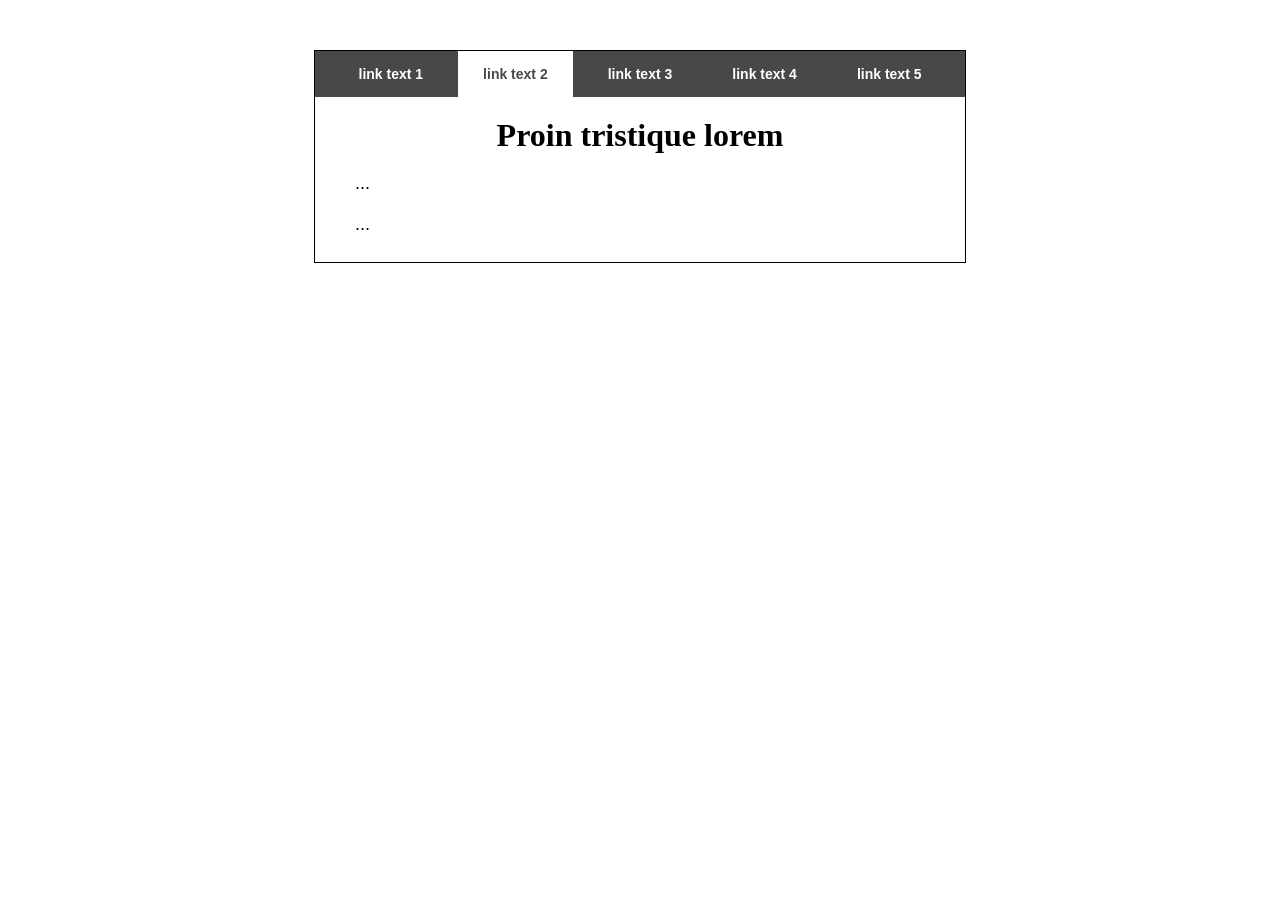
==== 242/index.html @ 30a786c6 "start 242" ====
<!DOCTYPE html>
<html lang="en">
<head>
    <meta charset="UTF-8">
    <meta name="viewport" content="width=device-width, initial-scale=1.0">
    <title>241</title>
    <link rel="stylesheet" href="style.css">
</head>
<div id="wrapper">
	<div id="menu">
		<a href="#">link text 1</a>
		<a href="#" class="active">link text 2</a>
		<a href="#">link text 3</a>
		<a href="#">link text 4</a>
		<a href="#">link text 5</a>
	</div>
	<div id="content">
		<h1>Proin tristique lorem</h1>
		<p>
			...
		</p>
		<p>
			...
		</p>
	</div>
</div>
</body>
</html>
---- 242/style.css ----
#wrapper {
	width: 650px;
	margin: 50px auto;
	border: 1px solid black;
}

#menu {
	display: flex;
	justify-content: center;
	margin-bottom: 20px;
	background-color: #484848;
}
#menu a {
	margin: 0 5px;
	padding: 15px 25px;
	text-decoration: none;
	color: #fff;
	font: bold 14px Arial;
}
#menu a:hover, #menu a.active {
	color: #484848;
	background-color: #fff;
}

#content {
	padding: 0 30px 20px;
}
#content h1 {
	text-align: center;
	margin-top: 0;
	margin-bottom: 10px;
}
#content p {
	padding: 0 10px;
	margin-bottom: 5px;
	font: 18px/1.3 Arial;
	text-align: justify;
}
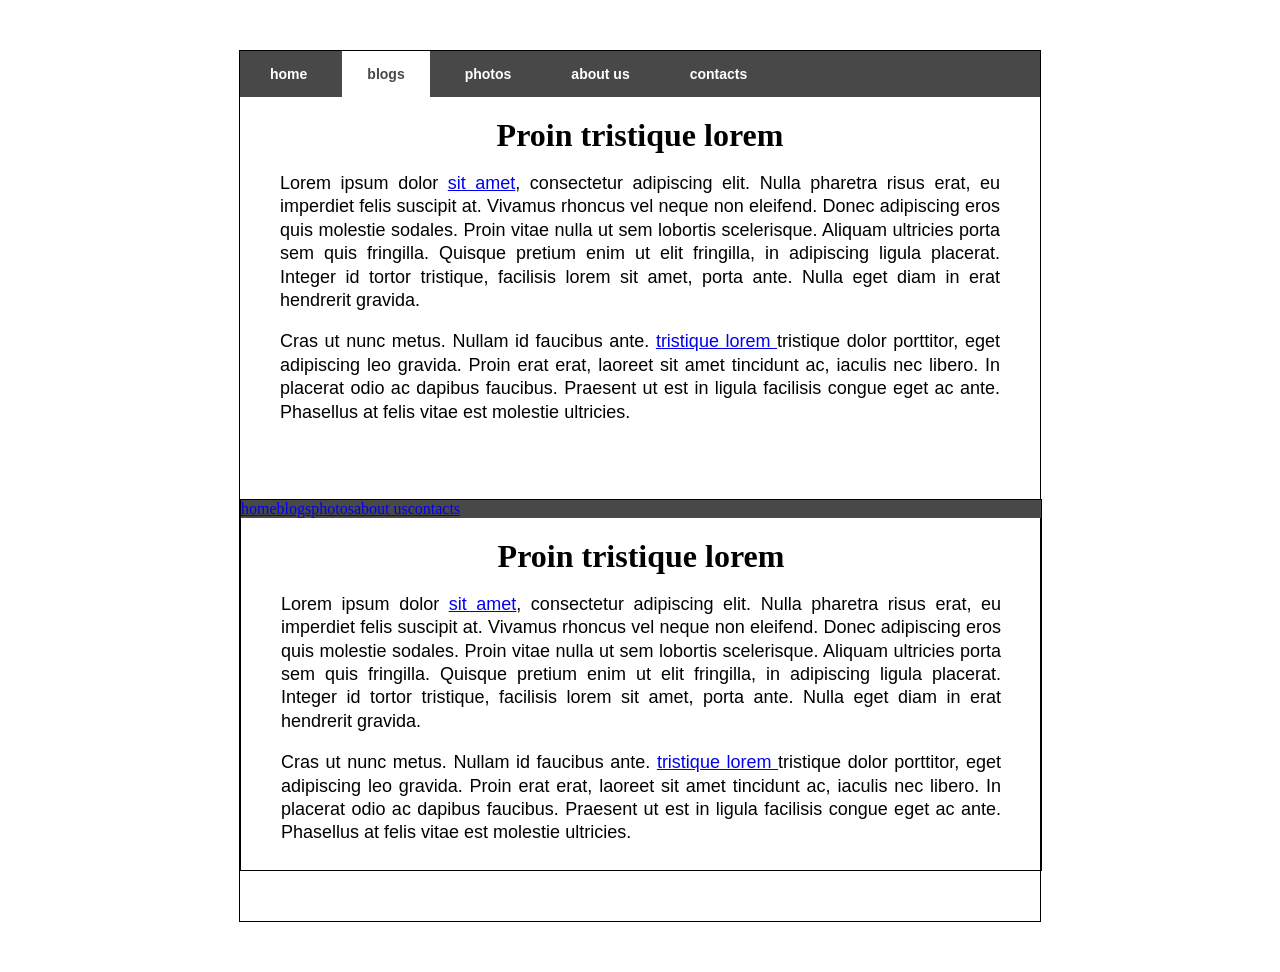
==== commit 9773026b: "123" ====
--- a/242/index.html
+++ b/242/index.html
@@ -3,24 +3,41 @@
 <head>
     <meta charset="UTF-8">
     <meta name="viewport" content="width=device-width, initial-scale=1.0">
-    <title>241</title>
+    <title>242</title>
     <link rel="stylesheet" href="style.css">
 </head>
 <div id="wrapper">
 	<div id="menu">
-		<a href="#">link text 1</a>
-		<a href="#" class="active">link text 2</a>
-		<a href="#">link text 3</a>
-		<a href="#">link text 4</a>
-		<a href="#">link text 5</a>
+		<a href="#">home</a>
+		<a href="#" class="active">blogs</a>
+		<a href="#">photos</a>
+		<a href="#">about us</a>
+		<a href="#">contacts</a>
 	</div>
 	<div id="content">
 		<h1>Proin tristique lorem</h1>
 		<p>
-			...
+			Lorem ipsum dolor <a href="#">sit amet</a>, consectetur adipiscing elit. Nulla pharetra risus erat, eu imperdiet felis suscipit at. Vivamus rhoncus vel neque non eleifend. Donec adipiscing eros quis molestie sodales. Proin vitae nulla ut sem lobortis scelerisque. Aliquam ultricies porta sem quis fringilla. Quisque pretium enim ut elit fringilla, in adipiscing ligula placerat. Integer id tortor tristique, facilisis lorem sit amet, porta ante. Nulla eget diam in erat hendrerit gravida.
 		</p>
 		<p>
-			...
+			Cras ut nunc metus. Nullam id faucibus ante. <a href="#"> tristique lorem </a>tristique dolor porttitor, eget adipiscing leo gravida. Proin erat erat, laoreet sit amet tincidunt ac, iaculis nec libero. In placerat odio ac dapibus faucibus. Praesent ut est in ligula facilisis congue eget ac ante. Phasellus at felis vitae est molestie ultricies.
+		</p>
+	</div>
+<div id="wrapper1">
+	<div id="menu1">
+		<a href="#">home</a>
+		<a href="#" class="active1">blogs</a>
+		<a href="#">photos</a>
+		<a href="#">about us</a>
+		<a href="#">contacts</a>
+	</div>
+	<div id="content1">
+		<h1>Proin tristique lorem</h1>
+		<p>
+			Lorem ipsum dolor <a href="#">sit amet</a>, consectetur adipiscing elit. Nulla pharetra risus erat, eu imperdiet felis suscipit at. Vivamus rhoncus vel neque non eleifend. Donec adipiscing eros quis molestie sodales. Proin vitae nulla ut sem lobortis scelerisque. Aliquam ultricies porta sem quis fringilla. Quisque pretium enim ut elit fringilla, in adipiscing ligula placerat. Integer id tortor tristique, facilisis lorem sit amet, porta ante. Nulla eget diam in erat hendrerit gravida.
+		</p>
+		<p>
+			Cras ut nunc metus. Nullam id faucibus ante. <a href="#" class="green"> tristique lorem </a>tristique dolor porttitor, eget adipiscing leo gravida. Proin erat erat, laoreet sit amet tincidunt ac, iaculis nec libero. In placerat odio ac dapibus faucibus. Praesent ut est in ligula facilisis congue eget ac ante. Phasellus at felis vitae est molestie ultricies.
 		</p>
 	</div>
 </div>
--- a/242/style.css
+++ b/242/style.css
@@ -1,12 +1,12 @@
 #wrapper {
-	width: 650px;
+	width: 800px;
 	margin: 50px auto;
 	border: 1px solid black;
 }
 
 #menu {
 	display: flex;
-	justify-content: center;
+	justify-content: left;
 	margin-bottom: 20px;
 	background-color: #484848;
 }
@@ -36,3 +36,45 @@
 	font: 18px/1.3 Arial;
 	text-align: justify;
 }
+#content a:hover{
+	color: green;
+}
+#wrapper1 {
+	width: 800px;
+	margin: 50px auto;
+	border: 1px solid black;
+}
+
+#menu1 {
+	display: flex;
+	justify-content: left;
+	margin-bottom: 20px;
+	background-color: #484848;
+}
+#menu a {
+	margin: 0 5px;
+	padding: 15px 25px;
+	text-decoration: none;
+	color: #fff;
+	font: bold 14px Arial;
+}
+#menu a:hover, #menu a.active1 {
+	color: #484848;
+	background-color: #fff;
+}
+
+#content1 {
+	padding: 0 30px 20px;
+}
+#content1 h1 {
+	text-align: center;
+	margin-top: 0;
+	margin-bottom: 10px;
+}
+#content1 p {
+	padding: 0 10px;
+	margin-bottom: 5px;
+	font: 18px/1.3 Arial;
+	text-align: justify;
+}
+
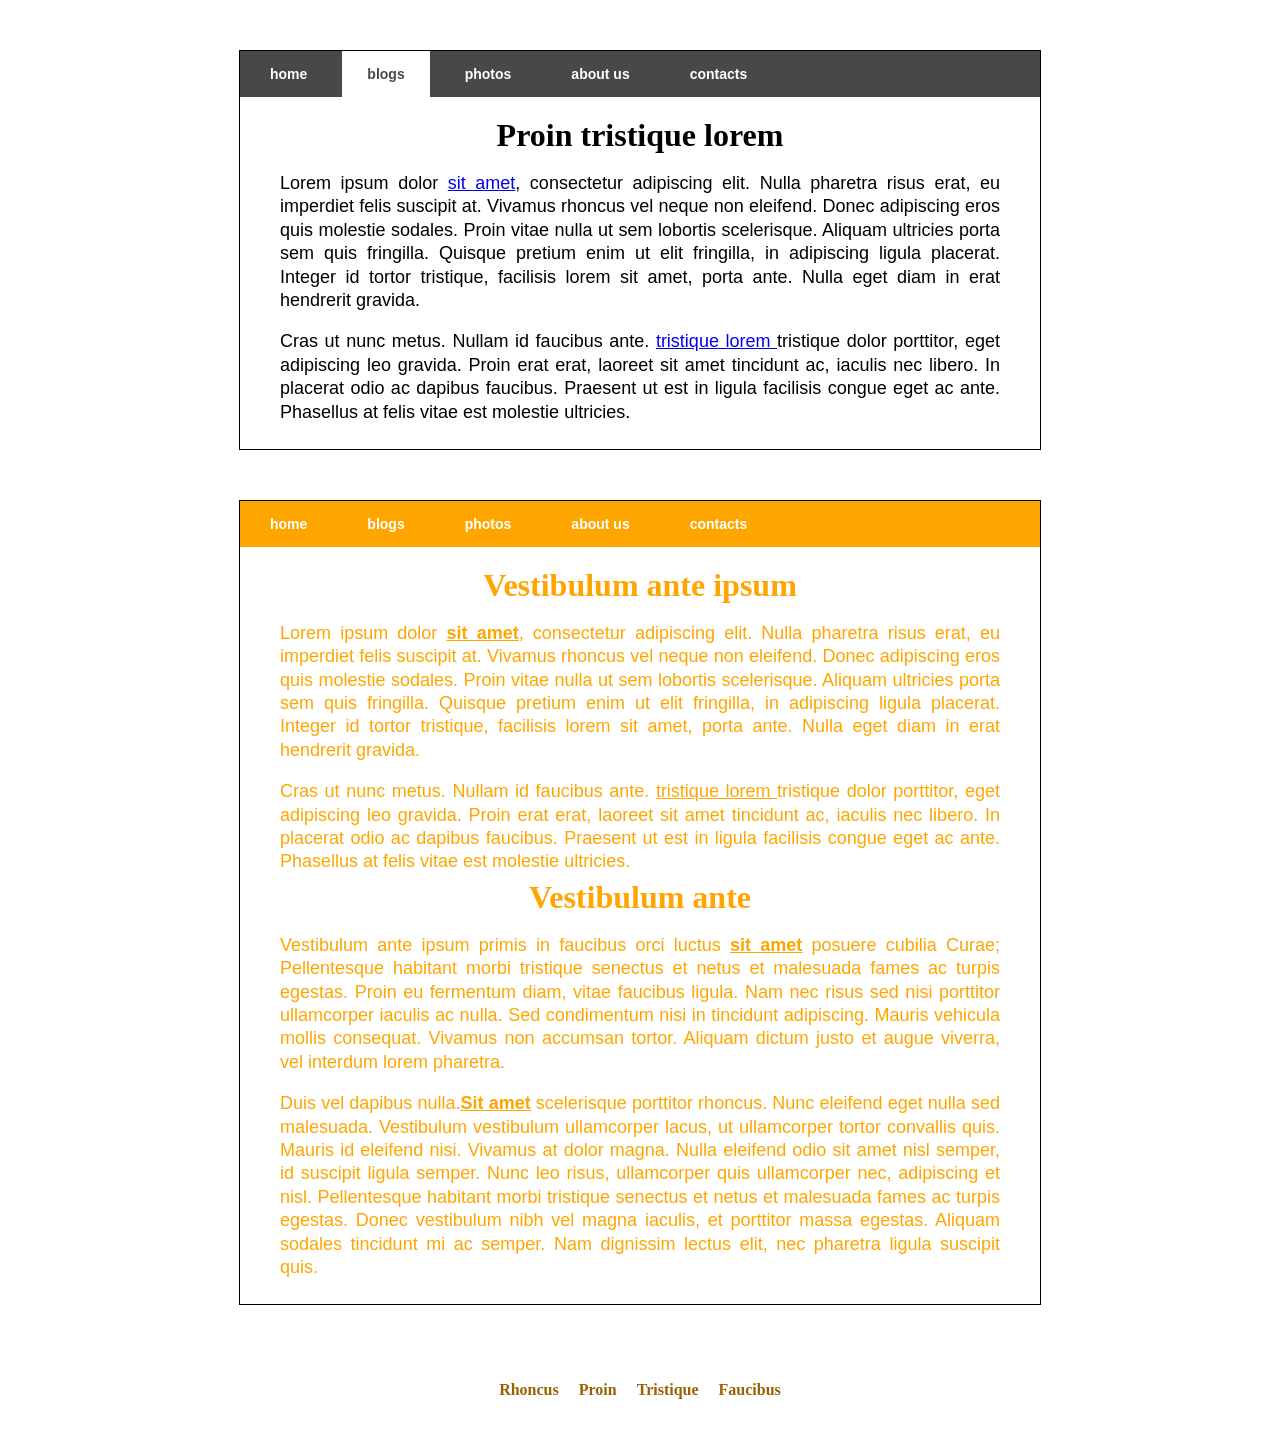
==== commit 0e4d55c1: "style: update link colors and hover effects" ====
--- a/242/index.html
+++ b/242/index.html
@@ -6,6 +6,7 @@
     <title>242</title>
     <link rel="stylesheet" href="style.css">
 </head>
+<body>
 <div id="wrapper">
 	<div id="menu">
 		<a href="#">home</a>
@@ -15,14 +16,15 @@
 		<a href="#">contacts</a>
 	</div>
 	<div id="content">
-		<h1>Proin tristique lorem</h1>
+		<h1 class="pp">Proin tristique lorem</h1>
 		<p>
-			Lorem ipsum dolor <a href="#">sit amet</a>, consectetur adipiscing elit. Nulla pharetra risus erat, eu imperdiet felis suscipit at. Vivamus rhoncus vel neque non eleifend. Donec adipiscing eros quis molestie sodales. Proin vitae nulla ut sem lobortis scelerisque. Aliquam ultricies porta sem quis fringilla. Quisque pretium enim ut elit fringilla, in adipiscing ligula placerat. Integer id tortor tristique, facilisis lorem sit amet, porta ante. Nulla eget diam in erat hendrerit gravida.
+			Lorem ipsum dolor <a href="#">sit amet</a></u></strong>, consectetur adipiscing elit. Nulla pharetra risus erat, eu imperdiet felis suscipit at. Vivamus rhoncus vel neque non eleifend. Donec adipiscing eros quis molestie sodales. Proin vitae nulla ut sem lobortis scelerisque. Aliquam ultricies porta sem quis fringilla. Quisque pretium enim ut elit fringilla, in adipiscing ligula placerat. Integer id tortor tristique, facilisis lorem sit amet, porta ante. Nulla eget diam in erat hendrerit gravida.
 		</p>
 		<p>
 			Cras ut nunc metus. Nullam id faucibus ante. <a href="#"> tristique lorem </a>tristique dolor porttitor, eget adipiscing leo gravida. Proin erat erat, laoreet sit amet tincidunt ac, iaculis nec libero. In placerat odio ac dapibus faucibus. Praesent ut est in ligula facilisis congue eget ac ante. Phasellus at felis vitae est molestie ultricies.
 		</p>
 	</div>
+</div>
 <div id="wrapper1">
 	<div id="menu1">
 		<a href="#">home</a>
@@ -32,14 +34,25 @@
 		<a href="#">contacts</a>
 	</div>
 	<div id="content1">
-		<h1>Proin tristique lorem</h1>
+		<h1>Vestibulum ante ipsum</h1>
 		<p>
-			Lorem ipsum dolor <a href="#">sit amet</a>, consectetur adipiscing elit. Nulla pharetra risus erat, eu imperdiet felis suscipit at. Vivamus rhoncus vel neque non eleifend. Donec adipiscing eros quis molestie sodales. Proin vitae nulla ut sem lobortis scelerisque. Aliquam ultricies porta sem quis fringilla. Quisque pretium enim ut elit fringilla, in adipiscing ligula placerat. Integer id tortor tristique, facilisis lorem sit amet, porta ante. Nulla eget diam in erat hendrerit gravida.
+			Lorem ipsum dolor <strong><u><a href="#">sit amet</a></u></strong>, consectetur adipiscing elit. Nulla pharetra risus erat, eu imperdiet felis suscipit at. Vivamus rhoncus vel neque non eleifend. Donec adipiscing eros quis molestie sodales. Proin vitae nulla ut sem lobortis scelerisque. Aliquam ultricies porta sem quis fringilla. Quisque pretium enim ut elit fringilla, in adipiscing ligula placerat. Integer id tortor tristique, facilisis lorem sit amet, porta ante. Nulla eget diam in erat hendrerit gravida.
 		</p>
 		<p>
 			Cras ut nunc metus. Nullam id faucibus ante. <a href="#" class="green"> tristique lorem </a>tristique dolor porttitor, eget adipiscing leo gravida. Proin erat erat, laoreet sit amet tincidunt ac, iaculis nec libero. In placerat odio ac dapibus faucibus. Praesent ut est in ligula facilisis congue eget ac ante. Phasellus at felis vitae est molestie ultricies.
 		</p>
+		<h1>Vestibulum ante</h1>
+		<p>Vestibulum ante ipsum primis in faucibus orci luctus <strong><u><a href="#">sit amet</a></u></strong> posuere cubilia Curae; Pellentesque habitant morbi tristique senectus et netus et malesuada fames ac turpis egestas. Proin eu fermentum diam, vitae faucibus ligula. Nam nec risus sed nisi porttitor ullamcorper iaculis ac nulla. Sed condimentum nisi in tincidunt adipiscing. Mauris vehicula mollis consequat. Vivamus non accumsan tortor. Aliquam dictum justo et augue viverra, vel interdum lorem pharetra.</p>
+		<p>Duis vel dapibus nulla.<strong><u><a href="#">Sit amet</a></u></strong> scelerisque porttitor rhoncus. Nunc eleifend eget nulla sed malesuada. Vestibulum vestibulum ullamcorper lacus, ut ullamcorper tortor convallis quis. Mauris id eleifend nisi. Vivamus at dolor magna. Nulla eleifend odio sit amet nisl semper, id suscipit ligula semper. Nunc leo risus, ullamcorper quis ullamcorper nec, adipiscing et nisl. Pellentesque habitant morbi tristique senectus et netus et malesuada fames ac turpis egestas. Donec vestibulum nibh vel magna iaculis, et porttitor massa egestas. Aliquam sodales tincidunt mi ac semper. Nam dignissim lectus elit, nec pharetra ligula suscipit quis.	</p>
+	
 	</div>
+	
+</div>
+	<div class="text">
+	<p><a href="#">Rhoncus</a></p>
+	<p><a href="#">Proin</a></p>
+	<p><a href="#">Tristique</a></p>
+	<p><a href="#">Faucibus</a></p>
 </div>
 </body>
 </html>
--- a/242/style.css
+++ b/242/style.css
@@ -49,21 +49,21 @@
 	display: flex;
 	justify-content: left;
 	margin-bottom: 20px;
-	background-color: #484848;
+	background-color: orange;
 }
-#menu a {
+#menu1 a {
 	margin: 0 5px;
 	padding: 15px 25px;
 	text-decoration: none;
 	color: #fff;
 	font: bold 14px Arial;
 }
-#menu a:hover, #menu a.active1 {
-	color: #484848;
-	background-color: #fff;
+#menu1 a:hover, #menu a.active1 {
+	color: orange;
+	background-color: #ffffff;
 }
 
-#content1 {
+#content1 {	
 	padding: 0 30px 20px;
 }
 #content1 h1 {
@@ -76,5 +76,35 @@
 	margin-bottom: 5px;
 	font: 18px/1.3 Arial;
 	text-align: justify;
+	color: orange;
+}
+#content1 a:hover{
+	color: black;
+}
+#content1 a{
+	color: orange;
+}
+h1{
+	color: orange;
+}
+.pp{
+	color: black;
+}
+.text {
+    display: flex;
+    justify-content: center;
 }
 
+.text p {
+    padding: 10px;
+    font-weight: bold;
+}
+
+.text a {
+    color: #9B6100;
+    text-decoration: none;
+}
+.text a:hover{
+	color: black;
+	text-decoration: underline;
+}
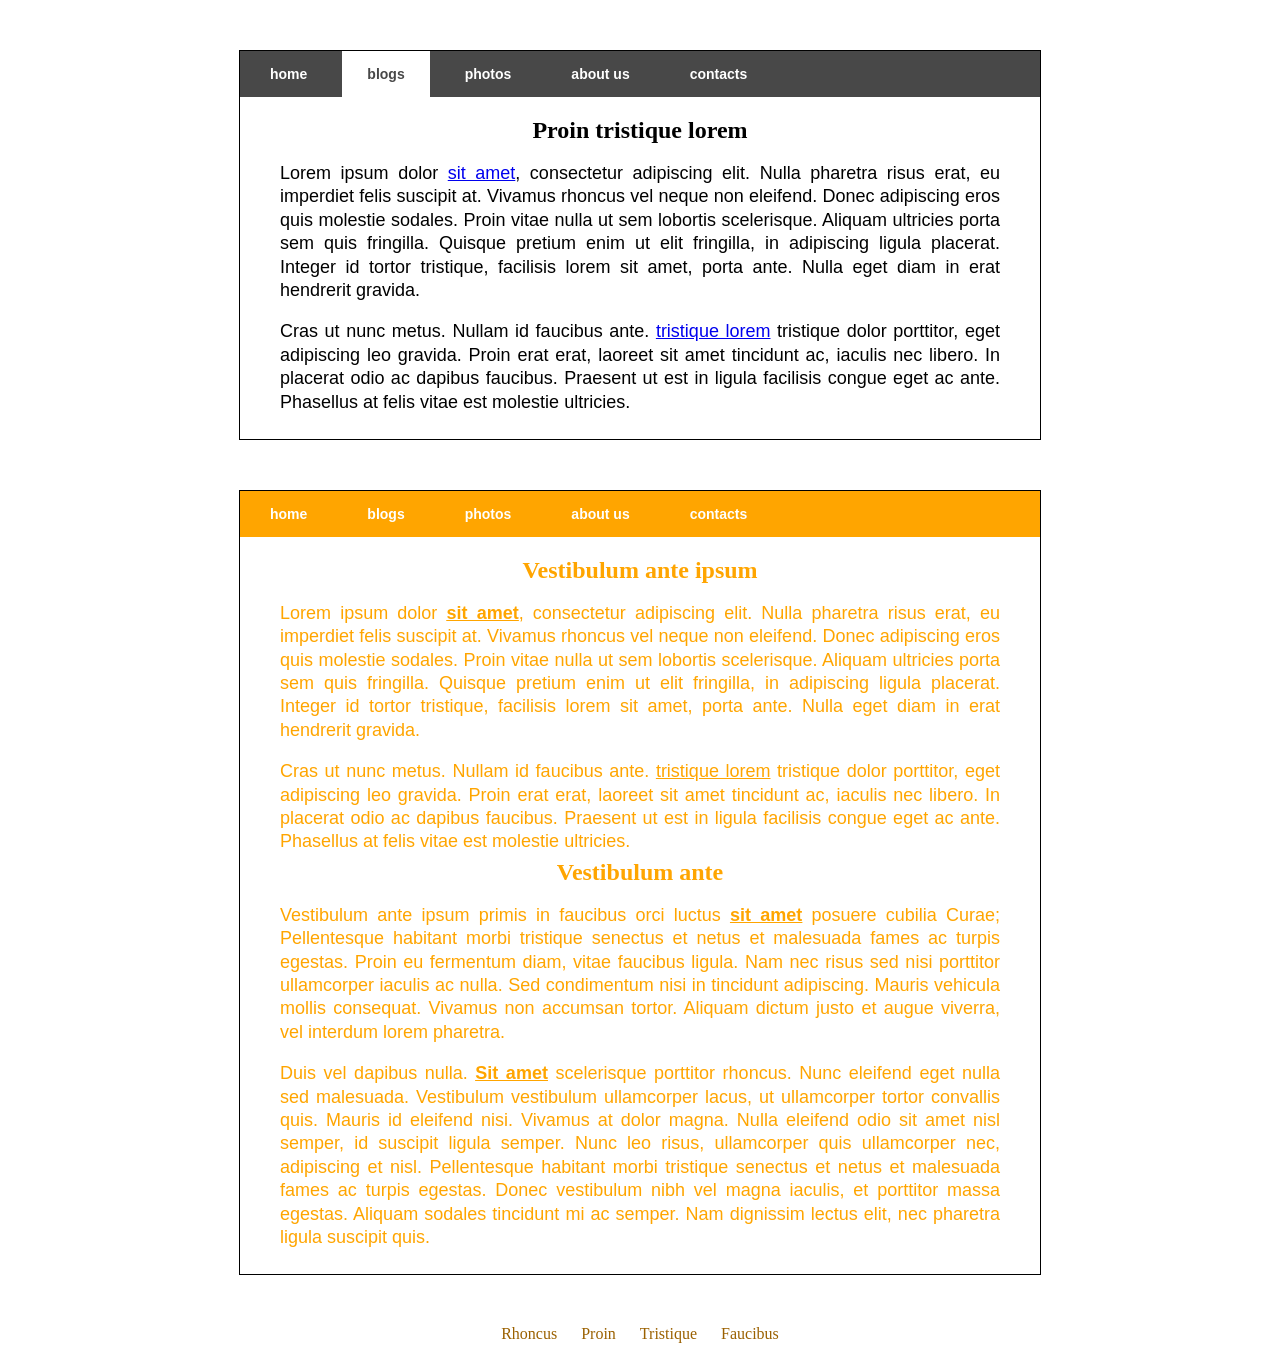
==== commit 639e74e5: "semantika" ====
--- a/242/index.html
+++ b/242/index.html
@@ -7,52 +7,58 @@
     <link rel="stylesheet" href="style.css">
 </head>
 <body>
-<div id="wrapper">
-	<div id="menu">
+<header id="wrapper">
+	<nav id="menu">
 		<a href="#">home</a>
 		<a href="#" class="active">blogs</a>
 		<a href="#">photos</a>
 		<a href="#">about us</a>
 		<a href="#">contacts</a>
-	</div>
-	<div id="content">
+	</nav>
+	<section id="content">
 		<h1 class="pp">Proin tristique lorem</h1>
 		<p>
-			Lorem ipsum dolor <a href="#">sit amet</a></u></strong>, consectetur adipiscing elit. Nulla pharetra risus erat, eu imperdiet felis suscipit at. Vivamus rhoncus vel neque non eleifend. Donec adipiscing eros quis molestie sodales. Proin vitae nulla ut sem lobortis scelerisque. Aliquam ultricies porta sem quis fringilla. Quisque pretium enim ut elit fringilla, in adipiscing ligula placerat. Integer id tortor tristique, facilisis lorem sit amet, porta ante. Nulla eget diam in erat hendrerit gravida.
+			Lorem ipsum dolor <a href="#">sit amet</a>, consectetur adipiscing elit. Nulla pharetra risus erat, eu imperdiet felis suscipit at. Vivamus rhoncus vel neque non eleifend. Donec adipiscing eros quis molestie sodales. Proin vitae nulla ut sem lobortis scelerisque. Aliquam ultricies porta sem quis fringilla. Quisque pretium enim ut elit fringilla, in adipiscing ligula placerat. Integer id tortor tristique, facilisis lorem sit amet, porta ante. Nulla eget diam in erat hendrerit gravida.
 		</p>
 		<p>
-			Cras ut nunc metus. Nullam id faucibus ante. <a href="#"> tristique lorem </a>tristique dolor porttitor, eget adipiscing leo gravida. Proin erat erat, laoreet sit amet tincidunt ac, iaculis nec libero. In placerat odio ac dapibus faucibus. Praesent ut est in ligula facilisis congue eget ac ante. Phasellus at felis vitae est molestie ultricies.
+			Cras ut nunc metus. Nullam id faucibus ante. <a href="#">tristique lorem</a> tristique dolor porttitor, eget adipiscing leo gravida. Proin erat erat, laoreet sit amet tincidunt ac, iaculis nec libero. In placerat odio ac dapibus faucibus. Praesent ut est in ligula facilisis congue eget ac ante. Phasellus at felis vitae est molestie ultricies.
 		</p>
-	</div>
-</div>
-<div id="wrapper1">
-	<div id="menu1">
+	</section>
+</header>
+
+<main id="wrapper1">
+	<nav id="menu1">
 		<a href="#">home</a>
 		<a href="#" class="active1">blogs</a>
 		<a href="#">photos</a>
 		<a href="#">about us</a>
 		<a href="#">contacts</a>
-	</div>
-	<div id="content1">
+	</nav>
+	<section id="content1">
 		<h1>Vestibulum ante ipsum</h1>
 		<p>
 			Lorem ipsum dolor <strong><u><a href="#">sit amet</a></u></strong>, consectetur adipiscing elit. Nulla pharetra risus erat, eu imperdiet felis suscipit at. Vivamus rhoncus vel neque non eleifend. Donec adipiscing eros quis molestie sodales. Proin vitae nulla ut sem lobortis scelerisque. Aliquam ultricies porta sem quis fringilla. Quisque pretium enim ut elit fringilla, in adipiscing ligula placerat. Integer id tortor tristique, facilisis lorem sit amet, porta ante. Nulla eget diam in erat hendrerit gravida.
 		</p>
 		<p>
-			Cras ut nunc metus. Nullam id faucibus ante. <a href="#" class="green"> tristique lorem </a>tristique dolor porttitor, eget adipiscing leo gravida. Proin erat erat, laoreet sit amet tincidunt ac, iaculis nec libero. In placerat odio ac dapibus faucibus. Praesent ut est in ligula facilisis congue eget ac ante. Phasellus at felis vitae est molestie ultricies.
+			Cras ut nunc metus. Nullam id faucibus ante. <a href="#" class="green">tristique lorem</a> tristique dolor porttitor, eget adipiscing leo gravida. Proin erat erat, laoreet sit amet tincidunt ac, iaculis nec libero. In placerat odio ac dapibus faucibus. Praesent ut est in ligula facilisis congue eget ac ante. Phasellus at felis vitae est molestie ultricies.
 		</p>
 		<h1>Vestibulum ante</h1>
-		<p>Vestibulum ante ipsum primis in faucibus orci luctus <strong><u><a href="#">sit amet</a></u></strong> posuere cubilia Curae; Pellentesque habitant morbi tristique senectus et netus et malesuada fames ac turpis egestas. Proin eu fermentum diam, vitae faucibus ligula. Nam nec risus sed nisi porttitor ullamcorper iaculis ac nulla. Sed condimentum nisi in tincidunt adipiscing. Mauris vehicula mollis consequat. Vivamus non accumsan tortor. Aliquam dictum justo et augue viverra, vel interdum lorem pharetra.</p>
-		<p>Duis vel dapibus nulla.<strong><u><a href="#">Sit amet</a></u></strong> scelerisque porttitor rhoncus. Nunc eleifend eget nulla sed malesuada. Vestibulum vestibulum ullamcorper lacus, ut ullamcorper tortor convallis quis. Mauris id eleifend nisi. Vivamus at dolor magna. Nulla eleifend odio sit amet nisl semper, id suscipit ligula semper. Nunc leo risus, ullamcorper quis ullamcorper nec, adipiscing et nisl. Pellentesque habitant morbi tristique senectus et netus et malesuada fames ac turpis egestas. Donec vestibulum nibh vel magna iaculis, et porttitor massa egestas. Aliquam sodales tincidunt mi ac semper. Nam dignissim lectus elit, nec pharetra ligula suscipit quis.	</p>
-	
-	</div>
-	
-</div>
-	<div class="text">
-	<p><a href="#">Rhoncus</a></p>
-	<p><a href="#">Proin</a></p>
-	<p><a href="#">Tristique</a></p>
-	<p><a href="#">Faucibus</a></p>
-</div>
+		<p>
+			Vestibulum ante ipsum primis in faucibus orci luctus <strong><u><a href="#">sit amet</a></u></strong> posuere cubilia Curae; Pellentesque habitant morbi tristique senectus et netus et malesuada fames ac turpis egestas. Proin eu fermentum diam, vitae faucibus ligula. Nam nec risus sed nisi porttitor ullamcorper iaculis ac nulla. Sed condimentum nisi in tincidunt adipiscing. Mauris vehicula mollis consequat. Vivamus non accumsan tortor. Aliquam dictum justo et augue viverra, vel interdum lorem pharetra.
+		</p>
+		<p>
+			Duis vel dapibus nulla. <strong><u><a href="#">Sit amet</a></u></strong> scelerisque porttitor rhoncus. Nunc eleifend eget nulla sed malesuada. Vestibulum vestibulum ullamcorper lacus, ut ullamcorper tortor convallis quis. Mauris id eleifend nisi. Vivamus at dolor magna. Nulla eleifend odio sit amet nisl semper, id suscipit ligula semper. Nunc leo risus, ullamcorper quis ullamcorper nec, adipiscing et nisl. Pellentesque habitant morbi tristique senectus et netus et malesuada fames ac turpis egestas. Donec vestibulum nibh vel magna iaculis, et porttitor massa egestas. Aliquam sodales tincidunt mi ac semper. Nam dignissim lectus elit, nec pharetra ligula suscipit quis.
+		</p>
+	</section>
+</main>
+<footer class="text">
+	<nav>
+		<a href="#">Rhoncus</a>
+		<a href="#">Proin</a>
+		<a href="#">Tristique</a>
+		<a href="#">Faucibus</a>
+	</nav>
+</footer>
+
 </body>
 </html>
--- a/242/style.css
+++ b/242/style.css
@@ -103,6 +103,7 @@
 .text a {
     color: #9B6100;
     text-decoration: none;
+	padding:10px;
 }
 .text a:hover{
 	color: black;
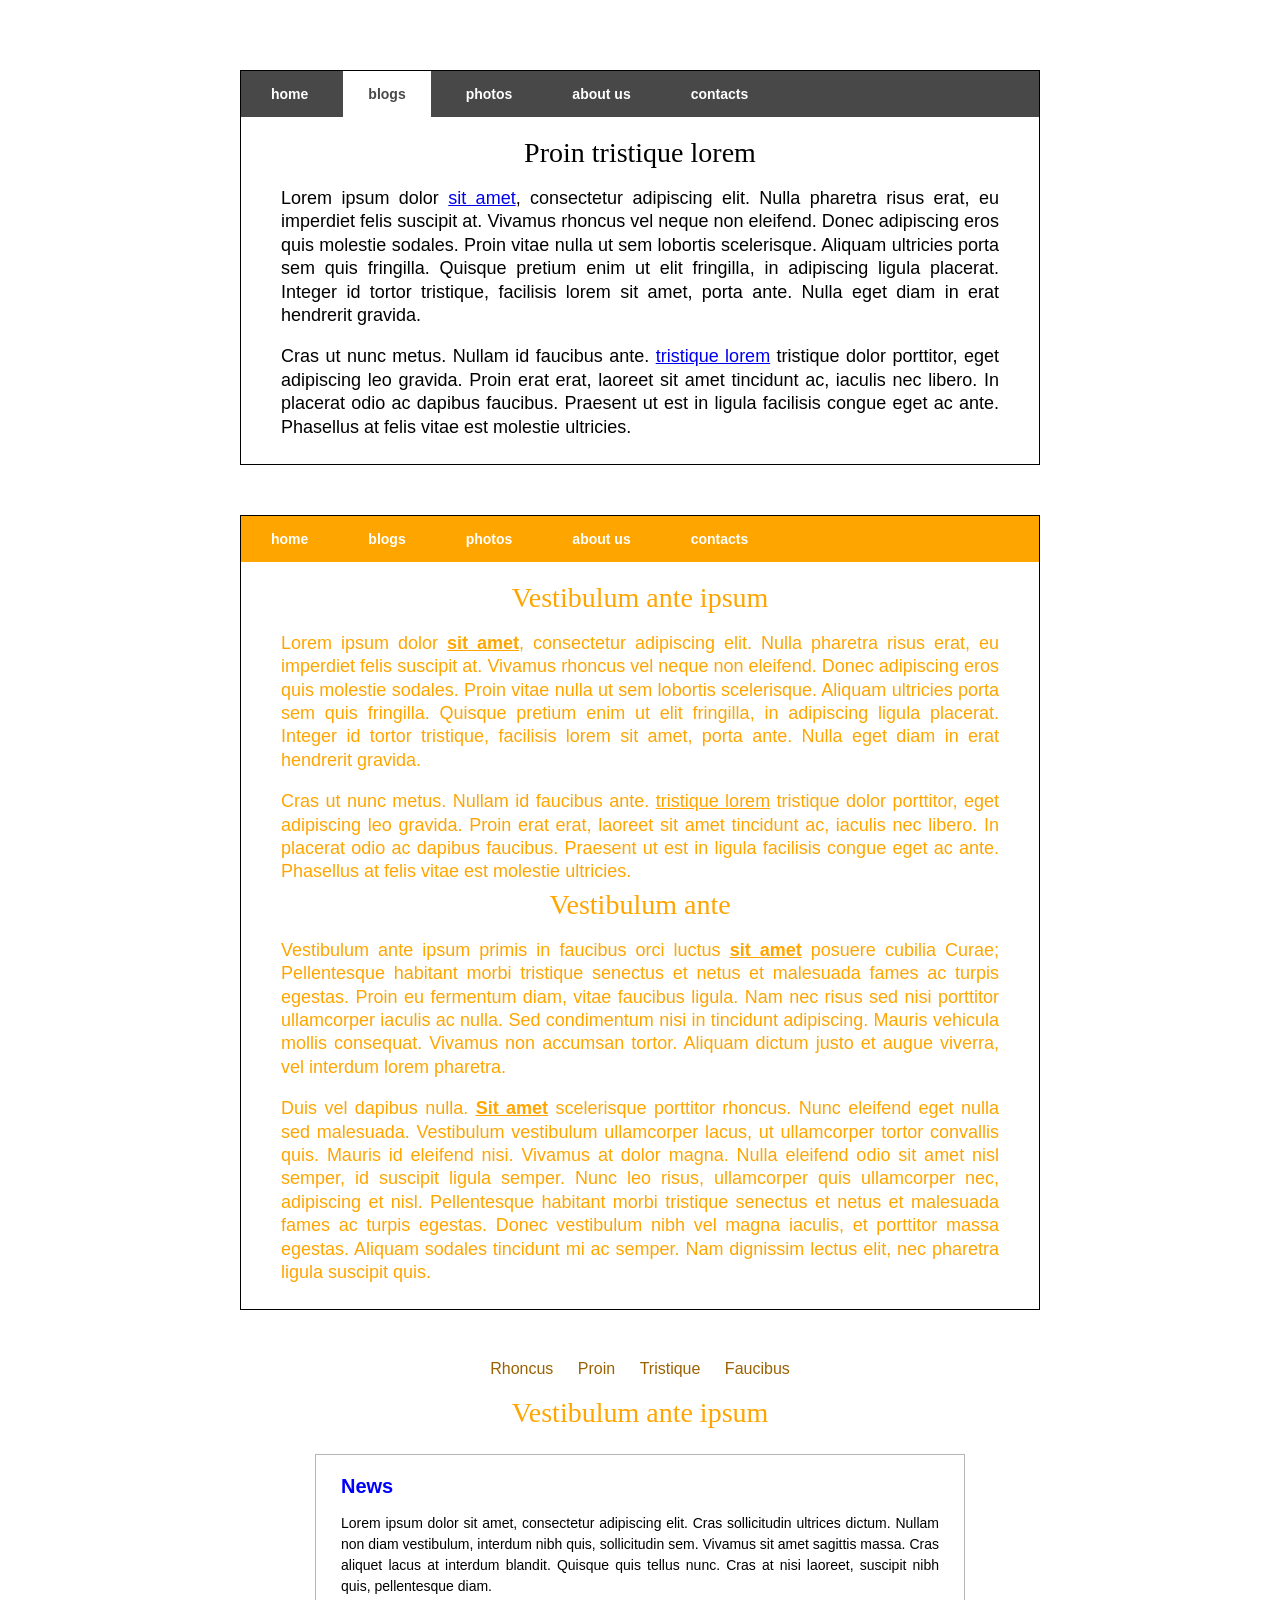
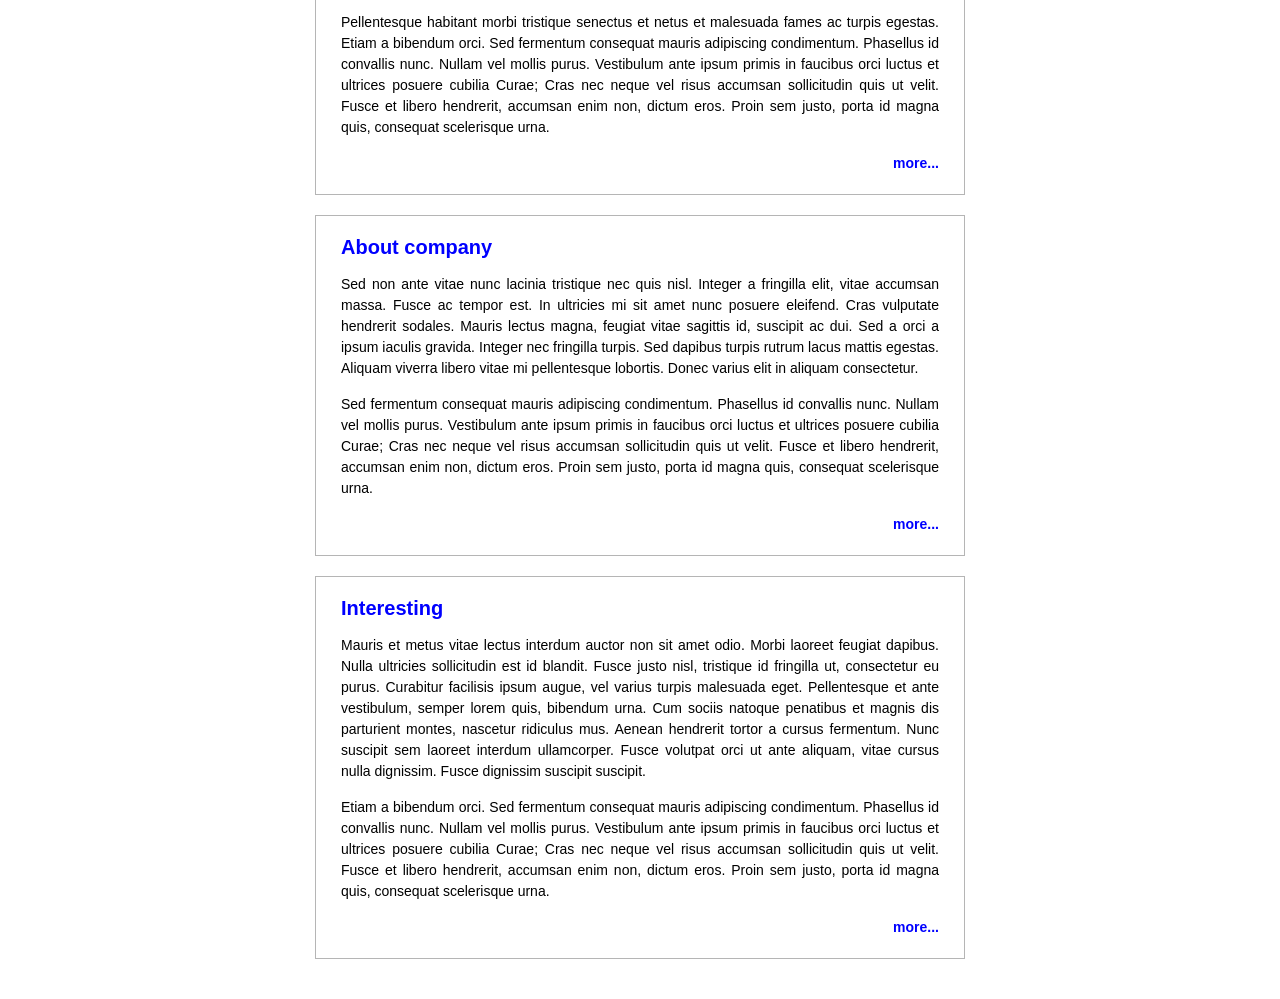
==== commit 3f29debc: "feat: create semantic layout with content cards" ====
--- a/242/index.html
+++ b/242/index.html
@@ -59,6 +59,47 @@
 		<a href="#">Faucibus</a>
 	</nav>
 </footer>
+	<main class="wrapper">
+		<h1>Vestibulum ante ipsum</h1>
 
+		<section class="card">
+			<h2>News</h2>
+			<p>
+				Lorem ipsum dolor sit amet, consectetur adipiscing elit. Cras sollicitudin ultrices dictum. Nullam non diam vestibulum, interdum nibh quis, sollicitudin sem. Vivamus sit amet sagittis massa. Cras aliquet lacus at interdum blandit. Quisque quis tellus nunc. Cras at nisi laoreet, suscipit nibh quis, pellentesque diam.
+			</p>
+			<p>
+				Pellentesque habitant morbi tristique senectus et netus et malesuada fames ac turpis egestas. Etiam a bibendum orci. Sed fermentum consequat mauris adipiscing condimentum. Phasellus id convallis nunc. Nullam vel mollis purus. Vestibulum ante ipsum primis in faucibus orci luctus et ultrices posuere cubilia Curae; Cras nec neque vel risus accumsan sollicitudin quis ut velit. Fusce et libero hendrerit, accumsan enim non, dictum eros. Proin sem justo, porta id magna quis, consequat scelerisque urna.
+			</p>
+			<p class="more">
+				<a href="#">more...</a>
+			</p>
+		</section>
+
+		<section class="card">
+			<h2>About company</h2>
+			<p>
+				Sed non ante vitae nunc lacinia tristique nec quis nisl. Integer a fringilla elit, vitae accumsan massa. Fusce ac tempor est. In ultricies mi sit amet nunc posuere eleifend. Cras vulputate hendrerit sodales. Mauris lectus magna, feugiat vitae sagittis id, suscipit ac dui. Sed a orci a ipsum iaculis gravida. Integer nec fringilla turpis. Sed dapibus turpis rutrum lacus mattis egestas. Aliquam viverra libero vitae mi pellentesque lobortis. Donec varius elit in aliquam consectetur.
+			</p>
+			<p>
+				Sed fermentum consequat mauris adipiscing condimentum. Phasellus id convallis nunc. Nullam vel mollis purus. Vestibulum ante ipsum primis in faucibus orci luctus et ultrices posuere cubilia Curae; Cras nec neque vel risus accumsan sollicitudin quis ut velit. Fusce et libero hendrerit, accumsan enim non, dictum eros. Proin sem justo, porta id magna quis, consequat scelerisque urna.
+			</p>
+			<p class="more">
+				<a href="#">more...</a>
+			</p>
+		</section>
+
+		<section class="card">
+			<h2>Interesting</h2>
+			<p>
+				Mauris et metus vitae lectus interdum auctor non sit amet odio. Morbi laoreet feugiat dapibus. Nulla ultricies sollicitudin est id blandit. Fusce justo nisl, tristique id fringilla ut, consectetur eu purus. Curabitur facilisis ipsum augue, vel varius turpis malesuada eget. Pellentesque et ante vestibulum, semper lorem quis, bibendum urna. Cum sociis natoque penatibus et magnis dis parturient montes, nascetur ridiculus mus. Aenean hendrerit tortor a cursus fermentum. Nunc suscipit sem laoreet interdum ullamcorper. Fusce volutpat orci ut ante aliquam, vitae cursus nulla dignissim. Fusce dignissim suscipit suscipit.
+			</p>
+			<p>
+				Etiam a bibendum orci. Sed fermentum consequat mauris adipiscing condimentum. Phasellus id convallis nunc. Nullam vel mollis purus. Vestibulum ante ipsum primis in faucibus orci luctus et ultrices posuere cubilia Curae; Cras nec neque vel risus accumsan sollicitudin quis ut velit. Fusce et libero hendrerit, accumsan enim non, dictum eros. Proin sem justo, porta id magna quis, consequat scelerisque urna.
+			</p>
+			<p class="more">
+				<a href="#">more...</a>
+			</p>
+		</section>
+	</main>
 </body>
 </html>
--- a/242/style.css
+++ b/242/style.css
@@ -109,3 +109,61 @@
 	color: black;
 	text-decoration: underline;
 }
+* {
+	box-sizing: border-box;
+}
+
+body {
+	font-family: Arial, sans-serif;
+	margin: 0;
+	padding: 20px;
+}
+
+.wrapper {
+	width: 650px;
+	margin: 0 auto;
+}
+
+h1 {
+	text-align: center;
+	font-family: "Times New Roman", serif;
+	font-weight: normal;
+	font-size: 28px;
+	margin-bottom: 25px;
+}
+
+.card {
+	border: 1px solid #b5b5b5;
+	padding: 20px 25px;
+	margin-bottom: 20px;
+}
+
+.card h2 {
+	color: #0000ff;
+	font-size: 20px;
+	margin-top: 0;
+	margin-bottom: 15px;
+}
+
+.card p {
+	font-size: 14px;
+	line-height: 1.5;
+	text-align: justify;
+	margin-top: 0;
+	margin-bottom: 15px;
+}
+
+.card p.more {
+	text-align: right;
+	margin-bottom: 0;
+}
+
+.card a {
+	color: #0000ff;
+	text-decoration: none;
+	font-weight: bold;
+}
+
+.card a:hover {
+	text-decoration: underline;
+}
